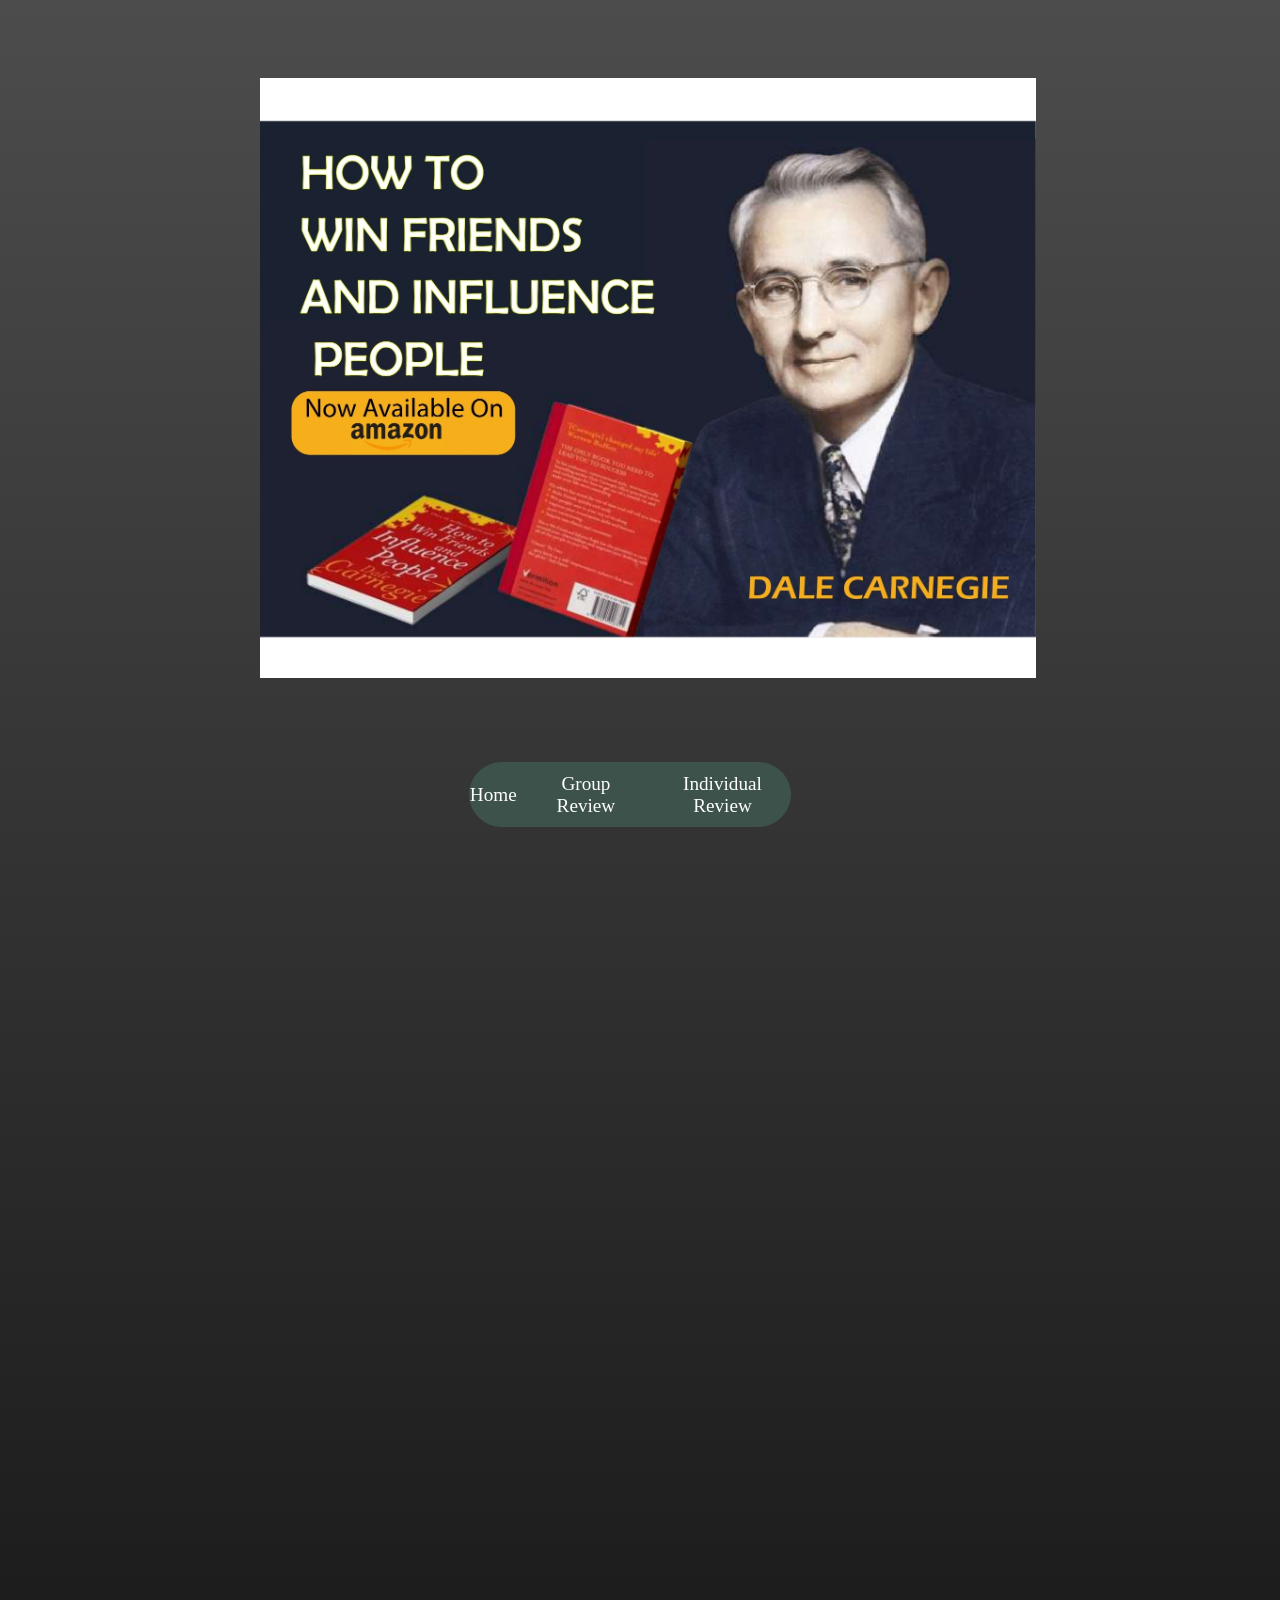
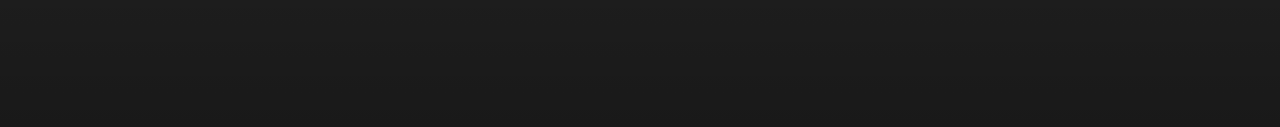
==== advert.html @ 6a01c975 "update changes" ====
<!DOCTYPE html>
<html lang="en">
<link rel="stylesheet" href="advert.css">
<head>
    <meta charset="UTF-8">
    <meta name="viewport" content="width=device-width, initial-scale=1.0">
    <title>Advert</title>
</head>
<body class="main">
    <img src="images/ADVERTISEMENT_page-0001.jpg" id="advert">
    <nav class="nav">
        <a href="index.html">Home</a>
        <a href="group-review.html">Group Review</a>
        <a href="all-individual-blog.html">Individual Review</a>
    </nav>
</body>
</html>
---- advert.css ----
.main {
    position: relative;
    background-image: linear-gradient(rgba(0, 0, 0, 0.7), rgba(0, 0, 0, 0.9)), url(images/top\ cosy.jpg);
    background-repeat: no-repeat;
    background-size:cover;
    position: relative;
    width: 100%;
    height: 100%;
    color: white;
    text-align: center;
    margin-bottom: 900px;
    overflow-x: hidden;
    overflow-y: hidden;
}
#advert{
    max-width: 1000px;
    height: 600px;
    padding-top: 70px;
    padding-bottom: 5rem;
}
.nav{
    display: flex;
    border: 1px solid rgb(61, 82, 75);
    background-color: rgb(61, 82, 75);
    border-radius: 55px;
    height: 7vh;
    align-items: center;
    gap: 5%;
    width: 25vw;
    justify-content: center;
    margin-left: 36%;
    font-family: wid;
    font-size: 120%;
}
.nav a{
    color: white;
    text-decoration: none;
}
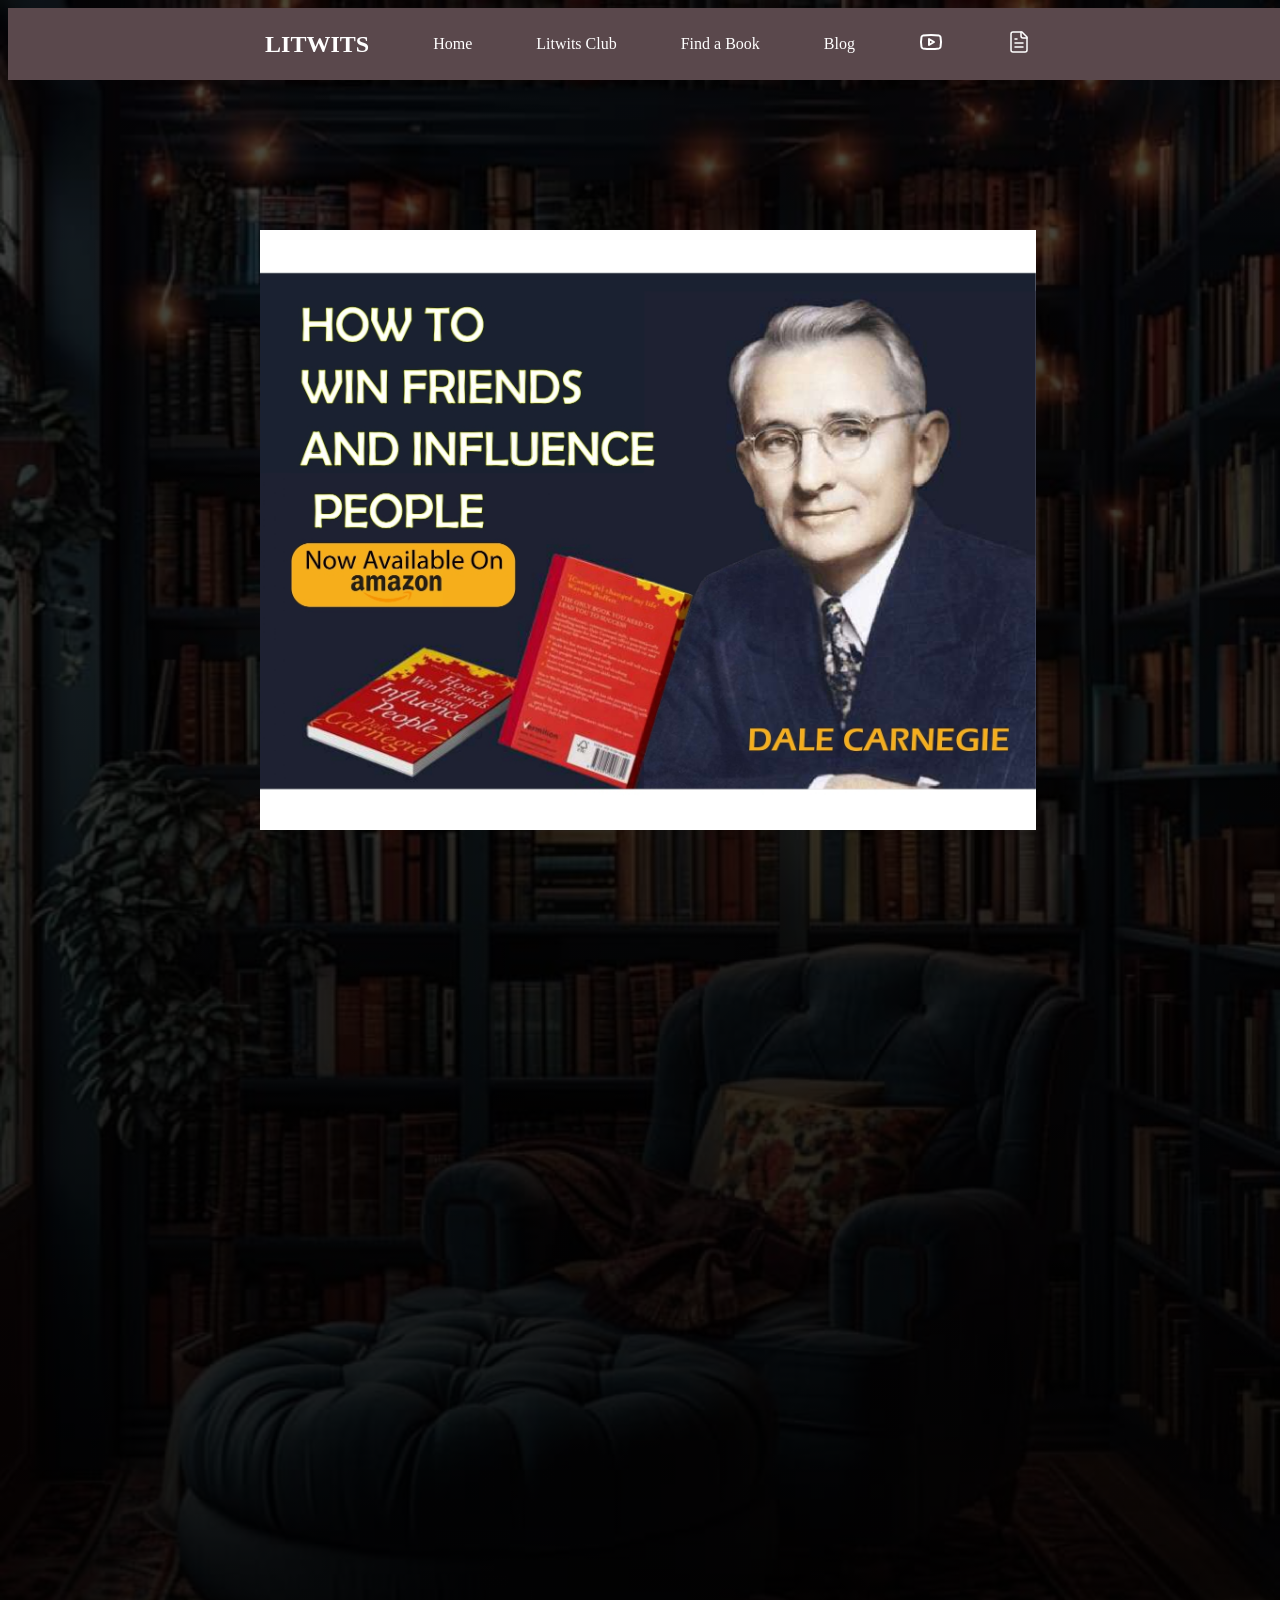
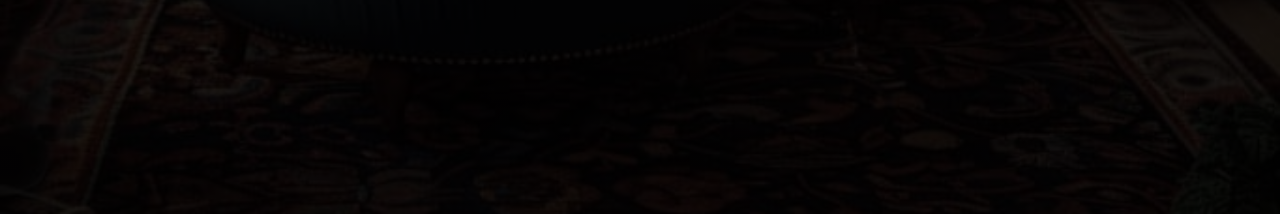
==== commit 66f44674: "update changes" ====
--- a/advert.html
+++ b/advert.html
@@ -7,11 +7,26 @@
     <title>Advert</title>
 </head>
 <body class="main">
+    <nav>
+        <h2>LITWITS</h2>
+        <a href="index.html"> Home</a>
+        <a href="joinLitWits.html">Litwits Club</a>
+        <a href="find-book.html">Find a Book</a>
+        <a href="blog.html">Blog</a>
+        <a href="https://youtube.com/playlist?list=PLo9HzvicRK82cM58nQoM9eZulF2-CW8-v&si=vSt9ZxnJ3tsiIhkW"
+            class="icon-link"><svg xmlns="http://www.w3.org/2000/svg" width="24" height="24" viewBox="0 0 24 24" fill="none" stroke="currentColor" stroke-width="2" stroke-linecap="round" stroke-linejoin="round" class="lucide lucide-youtube-icon lucide-youtube"><path d="M2.5 17a24.12 24.12 0 0 1 0-10 2 2 0 0 1 1.4-1.4 49.56 49.56 0 0 1 16.2 0A2 2 0 0 1 21.5 7a24.12 24.12 0 0 1 0 10 2 2 0 0 1-1.4 1.4 49.55 49.55 0 0 1-16.2 0A2 2 0 0 1 2.5 17"/><path d="m10 15 5-3-5-3z"/></svg></a>
+        <a href="https://pursuitofdiversity.wordpress.com/wp-content/uploads/2018/06/born-a-crime-trevor-noah.pdf"
+            class="icon-link"><svg xmlns="http://www.w3.org/2000/svg" width="24" height="24" viewBox="0 0 24 24"
+                fill="none" stroke="white" stroke-width="1.5" stroke-linecap="round" stroke-linejoin="round"
+                class="lucide lucide-file-text-icon lucide-file-text">
+                <path d="M15 2H6a2 2 0 0 0-2 2v16a2 2 0 0 0 2 2h12a2 2 0 0 0 2-2V7Z" />
+                <path d="M14 2v4a2 2 0 0 0 2 2h4" />
+                <path d="M10 9H8" />
+                <path d="M16 13H8" />
+                <path d="M16 17H8" />
+            </svg>
+        </a>
+    </nav>
     <img src="images/ADVERTISEMENT_page-0001.jpg" id="advert">
-    <nav class="nav">
-        <a href="index.html">Home</a>
-        <a href="group-review.html">Group Review</a>
-        <a href="all-individual-blog.html">Individual Review</a>
-    </nav>
 </body>
 </html>
--- a/advert.css
+++ b/advert.css
@@ -18,21 +18,26 @@
     padding-top: 70px;
     padding-bottom: 5rem;
 }
-.nav{
+nav{
     display: flex;
-    border: 1px solid rgb(61, 82, 75);
-    background-color: rgb(61, 82, 75);
-    border-radius: 55px;
-    height: 7vh;
+    background-color: rgb(90, 72, 76);
+    position: sticky;
+    top: 0%;
+    z-index: 1000;
+    margin-bottom: 5em;
+    width: 100vw;
+    height: 8vh;
+    gap: 5%;
     align-items: center;
-    gap: 5%;
-    width: 25vw;
     justify-content: center;
-    margin-left: 36%;
-    font-family: wid;
-    font-size: 120%;
+    text-align: center;
+    a{
+        text-decoration: none;
+        color: rgb(255, 255, 255);
+        font-family: wid;
+        cursor: pointer;
+    }
 }
-.nav a{
-    color: white;
-    text-decoration: none;
+.icon-link{
+    display: block;
 }
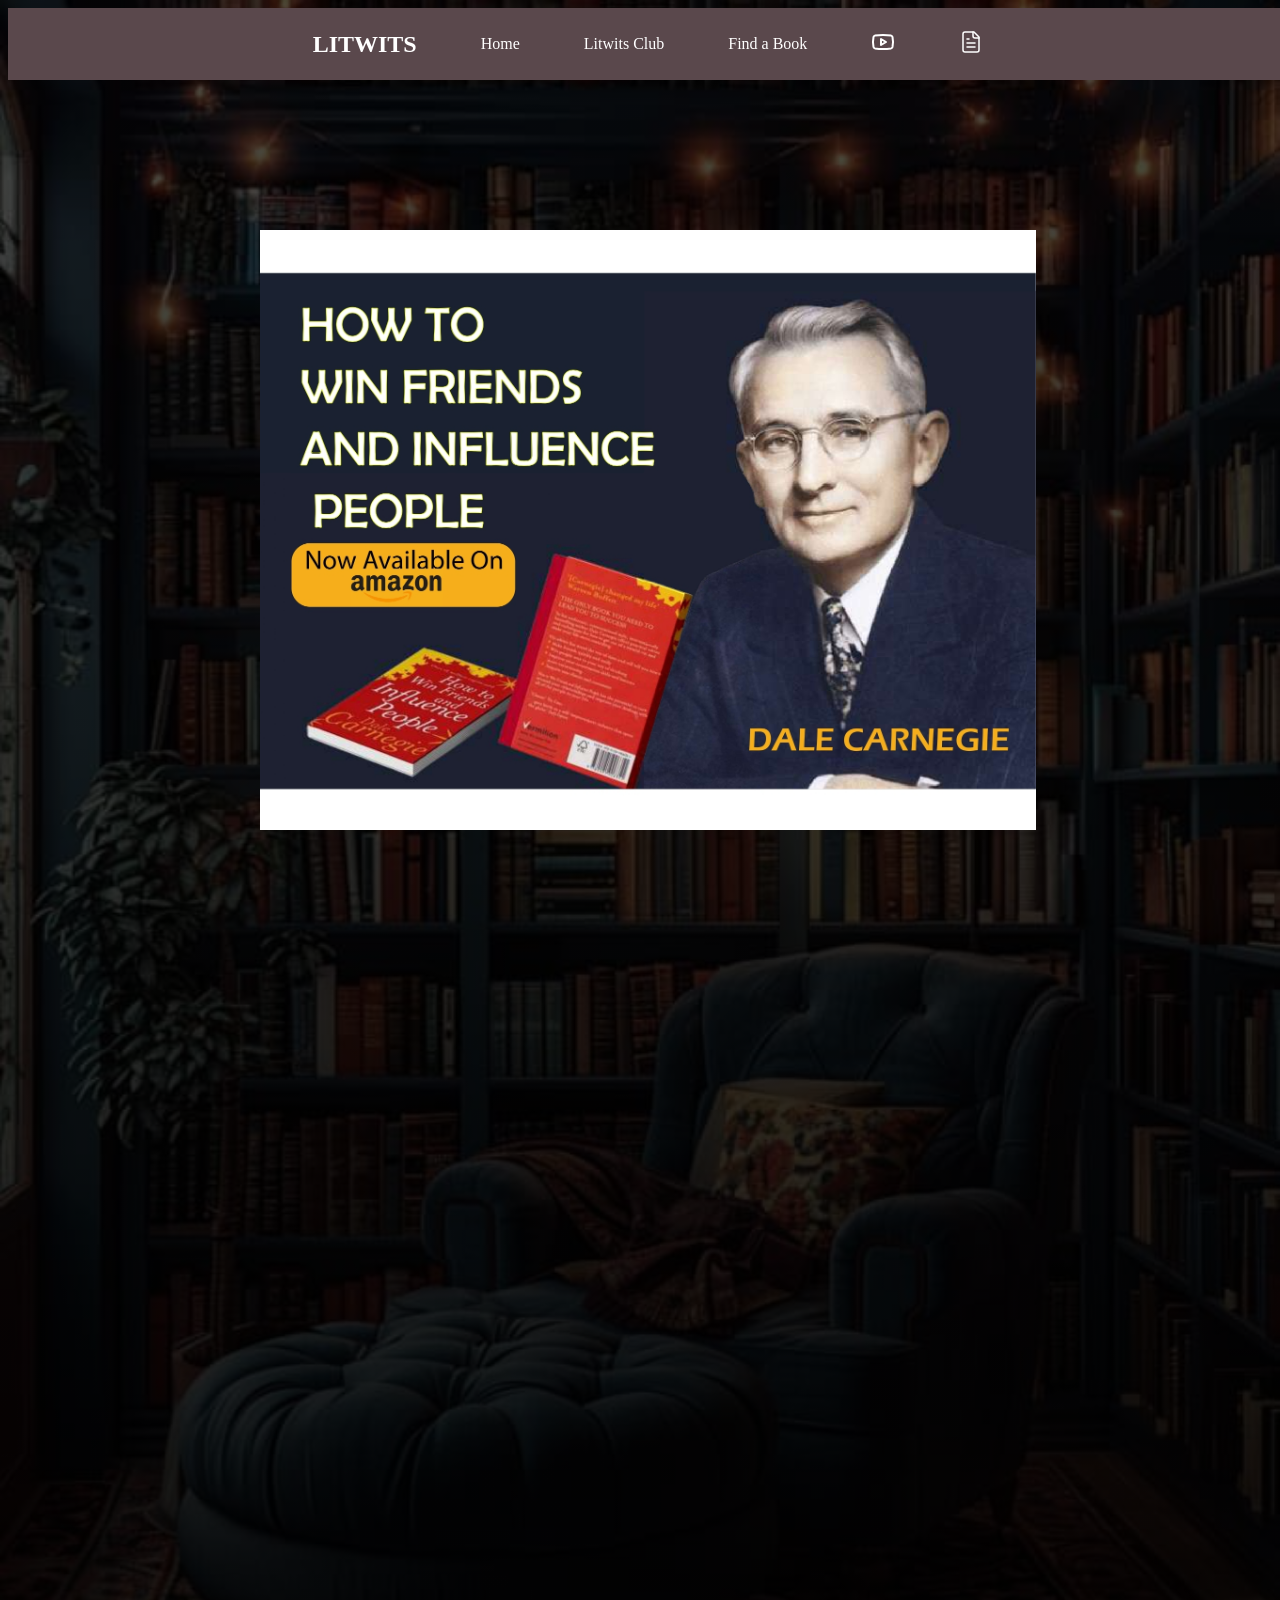
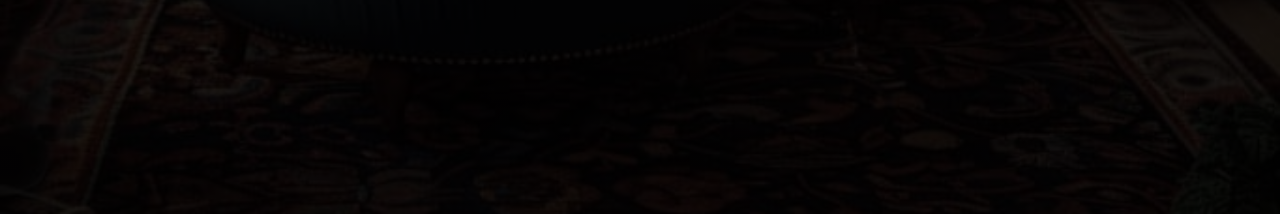
==== commit 8ee64972: "update changes" ====
--- a/advert.html
+++ b/advert.html
@@ -12,7 +12,6 @@
         <a href="index.html"> Home</a>
         <a href="joinLitWits.html">Litwits Club</a>
         <a href="find-book.html">Find a Book</a>
-        <a href="blog.html">Blog</a>
         <a href="https://youtube.com/playlist?list=PLo9HzvicRK82cM58nQoM9eZulF2-CW8-v&si=vSt9ZxnJ3tsiIhkW"
             class="icon-link"><svg xmlns="http://www.w3.org/2000/svg" width="24" height="24" viewBox="0 0 24 24" fill="none" stroke="currentColor" stroke-width="2" stroke-linecap="round" stroke-linejoin="round" class="lucide lucide-youtube-icon lucide-youtube"><path d="M2.5 17a24.12 24.12 0 0 1 0-10 2 2 0 0 1 1.4-1.4 49.56 49.56 0 0 1 16.2 0A2 2 0 0 1 21.5 7a24.12 24.12 0 0 1 0 10 2 2 0 0 1-1.4 1.4 49.55 49.55 0 0 1-16.2 0A2 2 0 0 1 2.5 17"/><path d="m10 15 5-3-5-3z"/></svg></a>
         <a href="https://pursuitofdiversity.wordpress.com/wp-content/uploads/2018/06/born-a-crime-trevor-noah.pdf"
